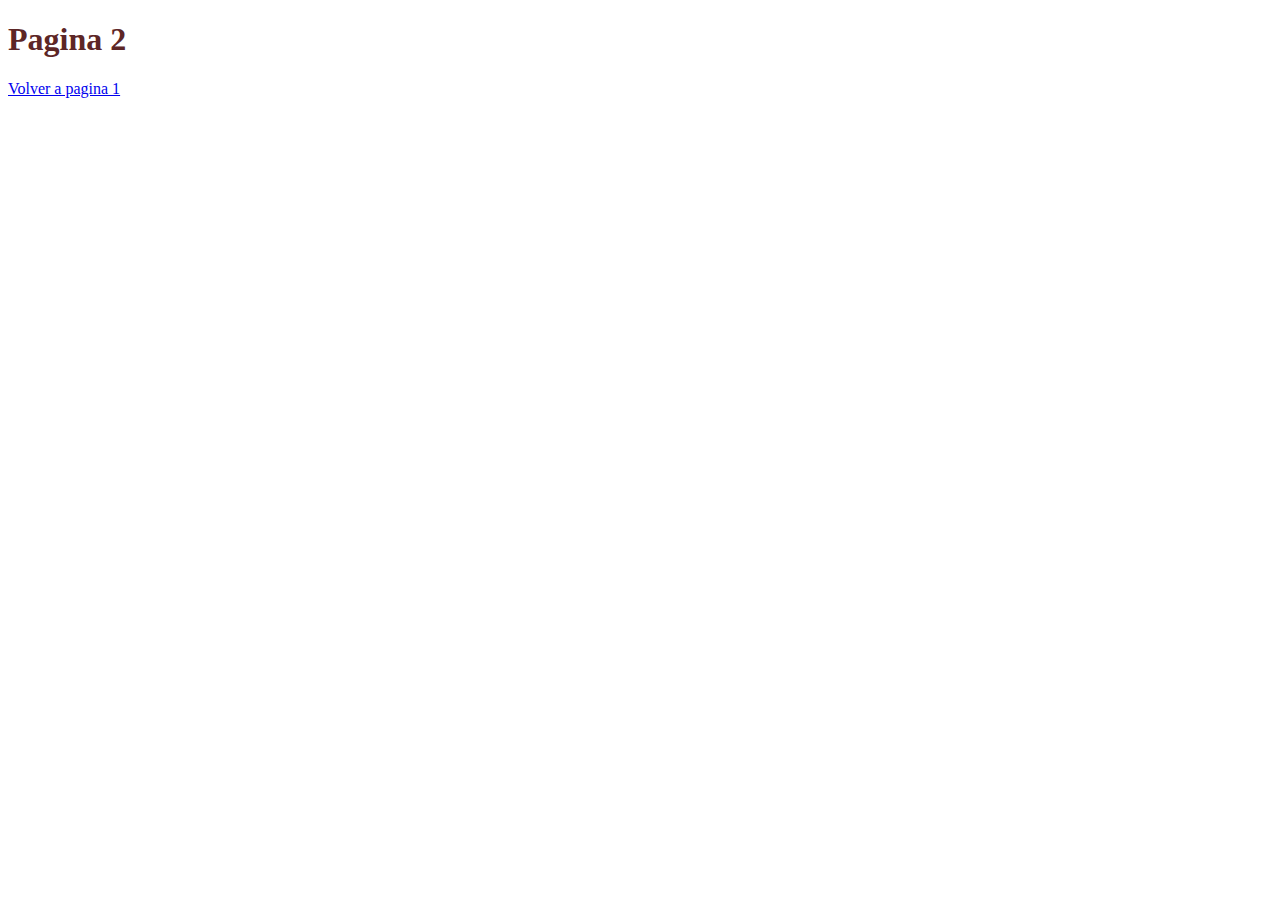
==== pages/page2.html @ d9623615 "prefinal commit" ====
<!DOCTYPE html>
<html lang="es">

<head>
  <meta charset="UTF-8">
  <meta name="viewport" content="width=device-width, initial-scale=1.0">
  <title>Pag. 2</title>
  <link rel="stylesheet" href="/css/estilos.css">
  


</head>

<body>
  
    <h1>Pagina 2 </h1>
    <a href="/pages/page1.html">Volver a pagina 1</a>
</body>

</html>
---- css/estilos.css ----
h1 {
    color: #5d2626; /* Un color gris oscuro */
}
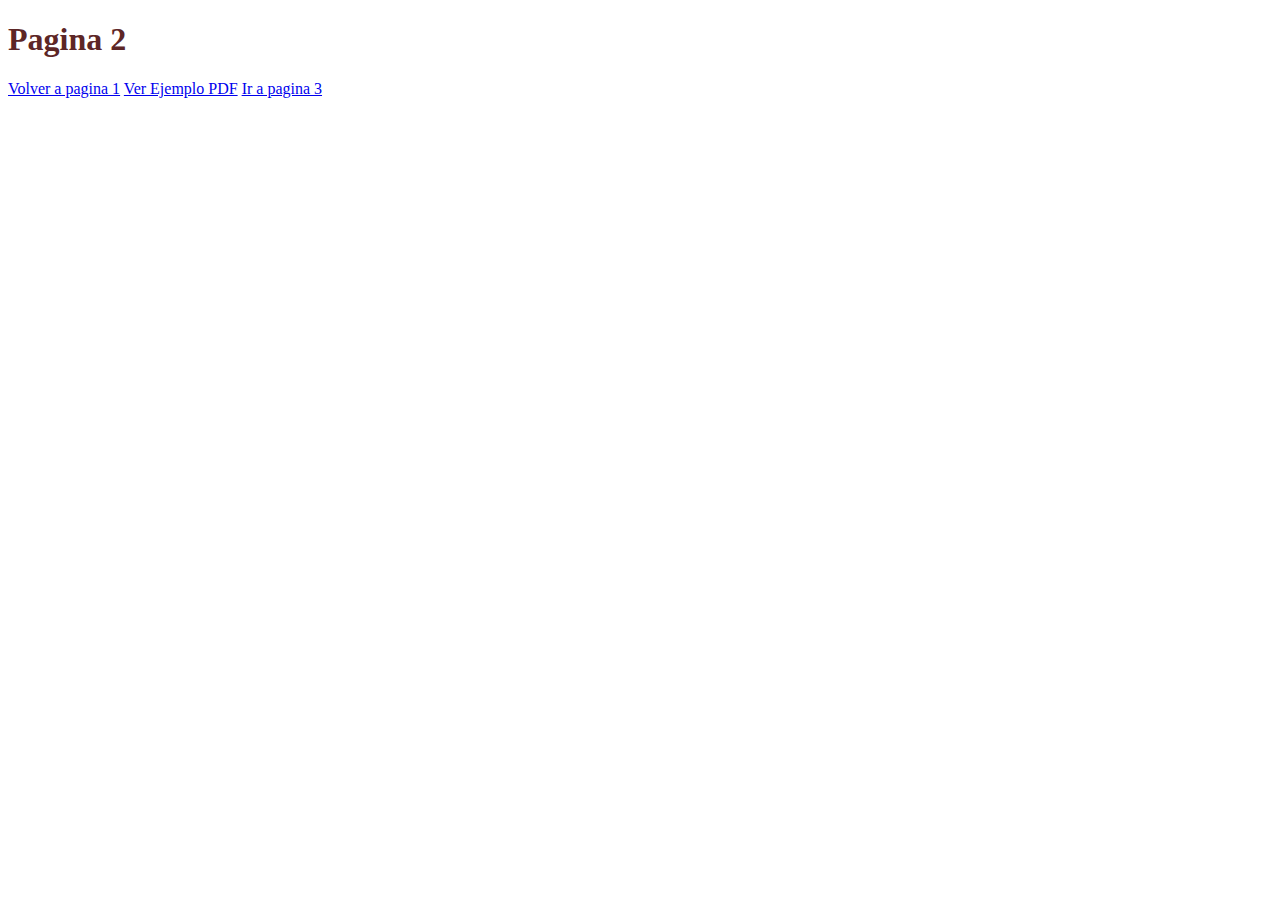
==== commit 02282dd0: "Update page2.html" ====
--- a/pages/page2.html
+++ b/pages/page2.html
@@ -12,9 +12,12 @@
 </head>
 
 <body>
-  
     <h1>Pagina 2 </h1>
-    <a href="/pages/page1.html">Volver a pagina 1</a>
+    <a href="/index.html">Volver a pagina 1</a>
+    <a href="docs/ejemplo.pdf">Ver Ejemplo PDF</a>
+    <a href="/pages/page3.html">Ir a pagina 3</a>
+
+
 </body>
 
 </html>
